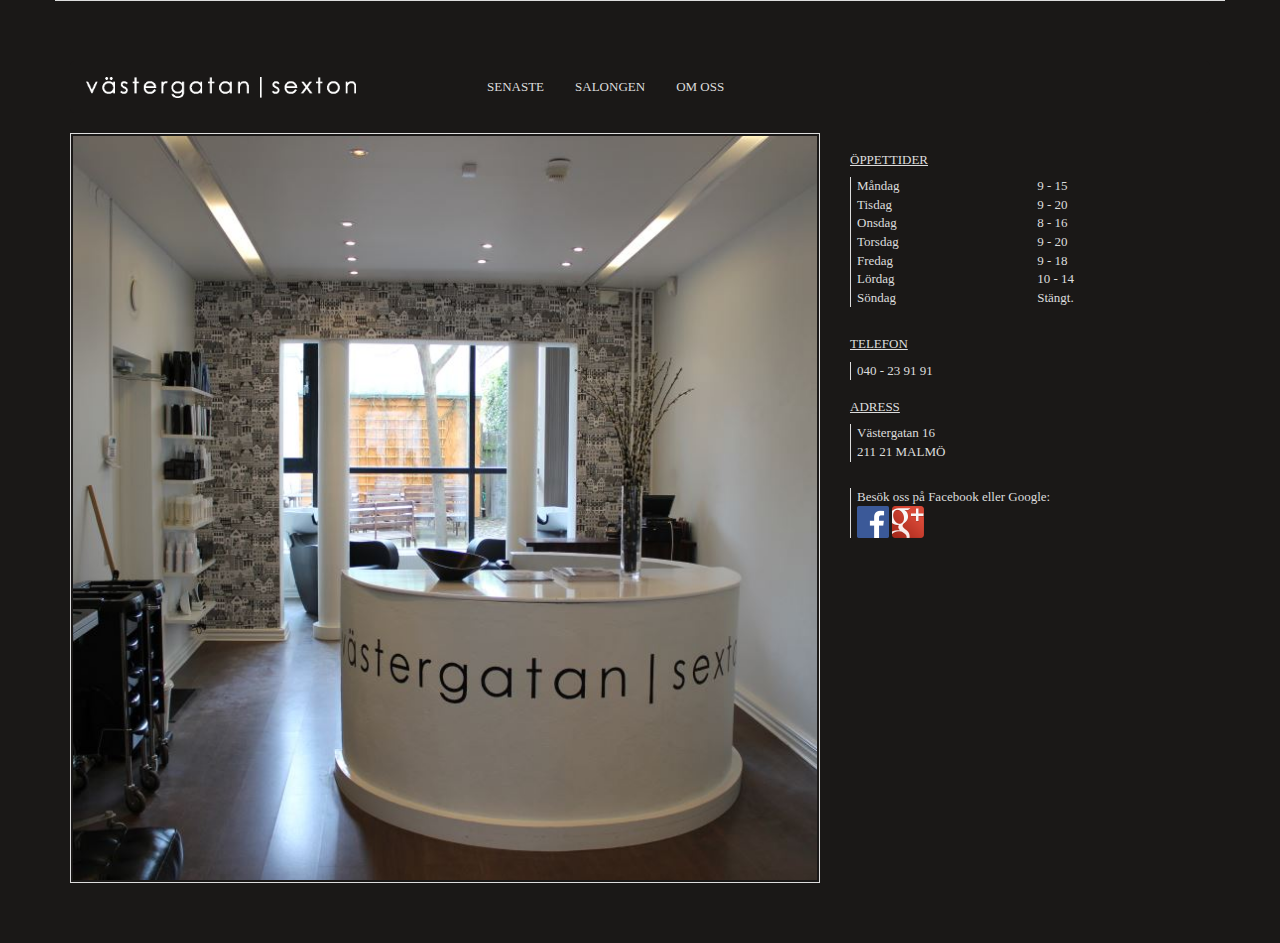
==== index.html @ c03d1a3b "Initial commit" ====
<!DOCTYPE html>

<html>
<head>
    <meta name="viewport" content="width=device-width" />
    <meta charset="utf-8">
    <title>Västergatan Sexton - Din frisör i Malmö</title>
    <link rel="shortcut icon" type="image/x-icon" href="favicon.ico" />

    <script type="text/javascript" src="js/jquery-2.1.4.min.js"></script>
    <script type="text/javascript" src="js/bootstrap.min.js"></script>
    <script type="text/javascript" src="js/scripts.js"></script>

    <link rel="stylesheet" type="text/css" href="css/bootstrap.min.css" />
    <link rel="stylesheet" type="text/css" href="css/site.css" />

    <script type="text/javascript">
        $(function () {
            //$('#barbershopContent a').lightBox();

            switch (location.hash) {
                case "#nyheter":
                    toggleContent('#newsContent', $("#newsMenuItem"));
                    break;
                case "#salongen":
                    toggleContent('#barbershopContent', $("#barbershopMenuItem"));
                    break;
                case "#omoss":
                    toggleContent('#aboutContent', $("#aboutMenuItem"));
                    break;
                default:
                    toggleContent('#startContent', $("#startMenuItem"));
                    break;
            }
        });
    </script>
</head>
<body>
    <div class="container">
        <nav class="navbar navbar-default navbar-vg16">
            <div class="container-fluid">
                <!-- Brand and toggle get grouped for better mobile display -->
                <div class="navbar-header">
                    <button type="button" class="navbar-toggle collapsed" data-toggle="collapse" data-target="#bs-navbar-collapse" aria-expanded="false">
                        <span class="sr-only">Toggle navigation</span>
                        <span class="icon-bar"></span>
                        <span class="icon-bar"></span>
                        <span class="icon-bar"></span>
                    </button>
                    <a id="startMenuItem" class="navbar-brand" href="#" onclick="toggleContent('#startContent', this);">
                        <img width="270" alt="Västergatan Sexton logo" src="img/logo_vg16_white.gif" />
                        <h1 class="sr-only">Västergatan Sexton - Din frisör i Malmö</h1>
                    </a>
                </div>

                <!-- Collect the nav links, forms, and other content for toggling -->
                <div class="collapse navbar-collapse" id="bs-navbar-collapse">
                    <ul class="nav navbar-nav">
                        <li><a id="newsMenuItem" href="#nyheter" onclick="toggleContent('#newsContent', this);">Senaste</a></li>
                        <li><a id="barbershopMenuItem" href="#salongen" onclick="toggleContent('#barbershopContent', this);">Salongen</a></li>
                        <li><a id="aboutMenuItem" href="#omoss" onclick="toggleContent('#aboutContent', this);">Om oss</a></li>
                    </ul>
                </div><!-- /.navbar-collapse -->
            </div><!-- /.container-fluid -->
        </nav>

        <div class="content row">
            <div class="content-left col-sm-8">

                <div id="startContent" class="pageContent" style="display: none;">
                    <h3 class="sr-only">Interiör</h3>
                    <img alt="Interiör" class="img-responsive" src="img/interior.jpg" />
                </div>

                <div id="newsContent" class="pageContent" style="display: none;">
                    <h2>Facebook</h2>
                    <p>
                        Vi har valt att använda oss av <a href="https://www.facebook.com/vastergatan.sexton" target="_blank">Facebook</a> för att hålla våra kunder uppdaterade med allt vi gör. Välkommen att kommentera/följa/like'a!
                    </p>
                    <p>Allie & Lisa</p>
                </div>

                <div id="barbershopContent" class="pageContent" style="display: none;">
                    <p>Till oss kommer man för att få en upplevelse i en mysig miljö, och för att få slappna av samtidigt som man blir snygg i håret. Vi kan erbjuda flera olika behandlingar inom hårvård för både män och kvinnor. Hjärtligt välkommen till oss på västergatan sexton.</p><br />
                    <img class="img-responsive" alt="" src="img/salongen_1.jpg" /><br/>
                    <img class="img-responsive" alt="" src="img/salongen_2.jpg" /><br />
                    <img class="img-responsive" alt="" src="img/salongen_3.jpg" />
                </div>

                <div id="aboutContent" class="pageContent" style="display: none;">
                    <p>Det är vi som är västergatan sexton. Vårt mål är att aldrig stanna upp som frisörer. Vi går regelbundet på visningar och kurser för att kunna erbjuda våra kunder det senaste modet inom hår. För oss är det viktigaste att plocka fram det finaste hos varje kund.<br />Hoppas vi ses!</p><br />

                    <div class="row">
                        <div class="col-xs-6">
                            <img alt="Lisa" src="img/lisa_1.jpg" class="img-responsive" title="Lisa" />
                            <div class="image-text">Lisa</div>
                        </div>
                        <div class="col-xs-6">
                            <img alt="Allie" src="img/allie_1.jpg" class="img-responsive" title="Allie" />
                            <div class="image-text">Allie</div>
                        </div>
                    </div>
					<div class="row">
                        <div class="col-xs-6 col-xs-push-3" style="margin-top: 20px;">
                            <img alt="Allie" src="img/allie_1.jpg" class="img-responsive" title="Allie" />
                            <div class="image-text">Martina</div>
                        </div>
                    </div>
                </div>

            </div>

            <div class="content-right col-sm-4">
                <h2>Öppettider</h2>
                <p style="width: 49%; float: left;">
                    Måndag<br />
                    Tisdag<br />
                    Onsdag<br />
                    Torsdag<br />
                    Fredag<br />
                    Lördag<br />
                    Söndag
                </p>
                <div style="width: 48%; float: right;">
                    9 - 15<br />
                    9 - 20<br />
                    8 - 16<br />
                    9 - 20<br />
                    9 - 18<br />
                    10 - 14<br />
                    Stängt.
                </div>
                <div style="clear: both;"></div>

                <h2>TELEFON</h2>
                <p>040 - 23 91 91</p>

                <h2>ADRESS</h2>
                <p>
                    Västergatan 16<br />
                    211 21 MALMÖ
                </p>
                <p style="margin-top: 26px;">
                    Besök oss på Facebook eller Google:<br />
                    <a href="https://www.facebook.com/vastergatan.sexton"><img alt="Facebook" src="img/fb_icon_32x32.png" /></a>
                    <a href="https://plus.google.com/112353261986393687212"><img alt="Google" src="img/google_plus_logo.png" /></a>
                </p>

                <!-- <div> -->
                    <!-- <img alt="Söker frisör" class="img-responsive" src="img/coworker.jpg" /> -->
                <!-- </div> -->
            </div>
        </div>
    </div>
</body>
</html>
---- css/site.css ----
body {
    background-color: #1A1817;
    color: #dddddd;
	font-family: Verdana;
	font-size: 13px;
}

.content a {
    text-decoration: underline;
    color: #dddddd;
}

h2 {
    text-transform: uppercase;
    font-size: 13px;
    text-decoration: underline;
}

.container {
    padding-top: 60px;
    padding-bottom: 60px;
    border-top: 1px #dddddd solid;
}

.content .content-left img {
    border: solid 1px #dddddd;
    padding: 2px;
}

.content p {
    border-left: solid 1px #dddddd;
    padding-left: 6px;
}


.navbar-vg16 {
    background-color: #1A1817;
    border-color: #1A1817;
}

.image-text {
    font-style: italic;
}

/*CENTER NAVBAR*/
/*@media (min-width: 768px) {
    .navbar-vg16 .navbar-nav {
        display: inline-block;
        float: none;
        vertical-align: top;
    }

    .navbar-vg16 .navbar-collapse {
        text-align: center;
    }
}*/


.navbar-default .navbar-collapse, .navbar-default .navbar-form {
    border-color: #dddddd;
}

@media (min-width: 768px) {
    .navbar-vg16 .navbar-nav {
        padding-left: 100px;
    }
}

.navbar-vg16 .navbar-nav>li>a {
    color: #dddddd;
    text-transform: uppercase;
    border-left: solid 1px #1A1817;
}

a:hover, .navbar-vg16 .navbar-nav>li>a:hover,
a:focus, .navbar-vg16 .navbar-nav>li>a:focus,
a:active , .navbar-vg16 .navbar-nav>li>a:active {
    color: #dddddd;
    text-decoration: underline;
    background-color: transparent;
    -webkit-box-shadow: none;
    -moz-box-shadow: none;
    box-shadow: none;
}
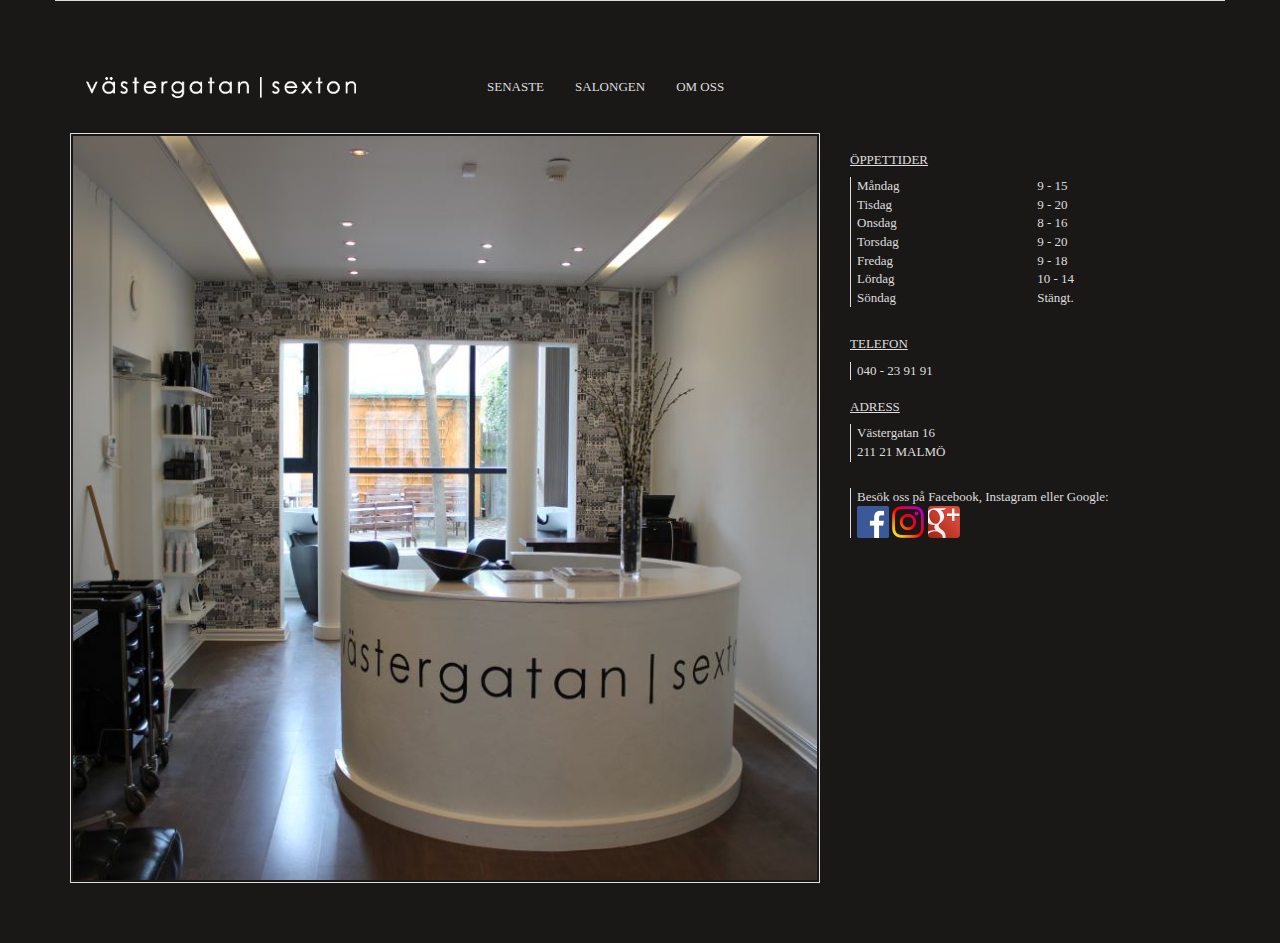
==== commit 7d36cefb: "Updates images and adds instagram information" ====
--- a/index.html
+++ b/index.html
@@ -75,7 +75,7 @@
                 <div id="newsContent" class="pageContent" style="display: none;">
                     <h2>Facebook</h2>
                     <p>
-                        Vi har valt att använda oss av <a href="https://www.facebook.com/vastergatan.sexton" target="_blank">Facebook</a> för att hålla våra kunder uppdaterade med allt vi gör. Välkommen att kommentera/följa/like'a!
+                        Vi har valt att använda oss av <a href="https://www.facebook.com/vastergatan.sexton" target="_blank">Facebook</a> och <a href="https://www.instagram.com/vastergatan_sexton/" target="_blank">Instagram</a> för att hålla våra kunder uppdaterade med allt vi gör. Välkommen att kommentera/följa/like'a!
                     </p>
                     <p>Allie & Lisa</p>
                 </div>
@@ -92,17 +92,17 @@
 
                     <div class="row">
                         <div class="col-xs-6">
-                            <img alt="Lisa" src="img/lisa_1.jpg" class="img-responsive" title="Lisa" />
+                            <img alt="Lisa" src="img/lisa_2.jpg" class="img-responsive" title="Lisa" />
                             <div class="image-text">Lisa</div>
                         </div>
                         <div class="col-xs-6">
-                            <img alt="Allie" src="img/allie_1.jpg" class="img-responsive" title="Allie" />
+                            <img alt="Allie" src="img/allie_2.jpg" class="img-responsive" title="Allie" />
                             <div class="image-text">Allie</div>
                         </div>
                     </div>
 					<div class="row">
                         <div class="col-xs-6 col-xs-push-3" style="margin-top: 20px;">
-                            <img alt="Allie" src="img/allie_1.jpg" class="img-responsive" title="Allie" />
+                            <img alt="Allie" src="img/martina_2.jpg" class="img-responsive" title="Allie" />
                             <div class="image-text">Martina</div>
                         </div>
                     </div>
@@ -141,8 +141,9 @@
                     211 21 MALMÖ
                 </p>
                 <p style="margin-top: 26px;">
-                    Besök oss på Facebook eller Google:<br />
+                    Besök oss på Facebook, Instagram eller Google:<br />
                     <a href="https://www.facebook.com/vastergatan.sexton"><img alt="Facebook" src="img/fb_icon_32x32.png" /></a>
+					<a href="https://www.instagram.com/vastergatan_sexton/"><img alt="Instagram" src="img/instagram_icon_32x32.png" /></a>
                     <a href="https://plus.google.com/112353261986393687212"><img alt="Google" src="img/google_plus_logo.png" /></a>
                 </p>
 
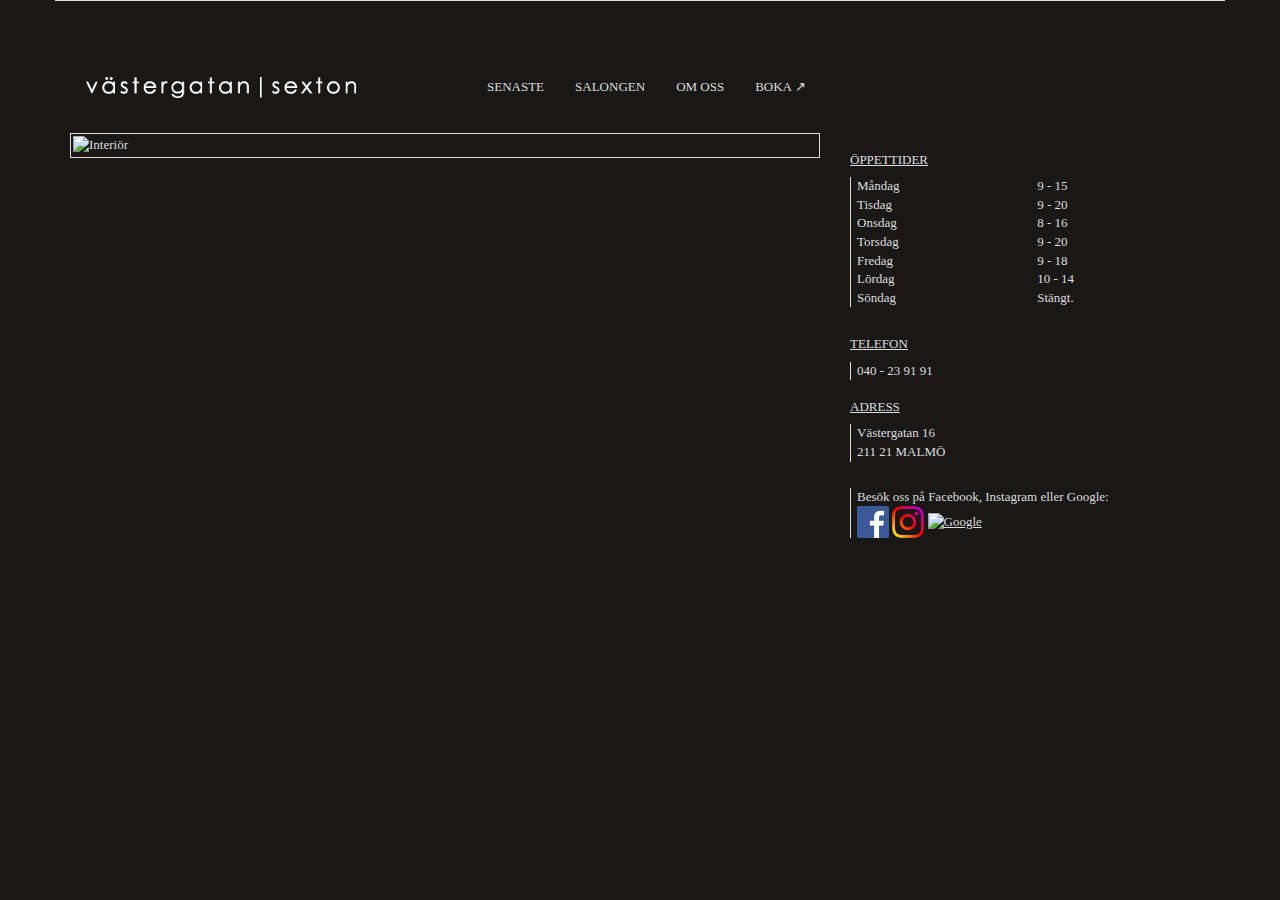
==== commit fe8c7a2b: "Add files via upload" ====
--- a/index.html
+++ b/index.html
@@ -59,6 +59,7 @@
                         <li><a id="newsMenuItem" href="#nyheter" onclick="toggleContent('#newsContent', this);">Senaste</a></li>
                         <li><a id="barbershopMenuItem" href="#salongen" onclick="toggleContent('#barbershopContent', this);">Salongen</a></li>
                         <li><a id="aboutMenuItem" href="#omoss" onclick="toggleContent('#aboutContent', this);">Om oss</a></li>
+						<li><a href="https://boka.itsperfect.se/24500712" target="_blank">Boka &#x2197;</a></li>
                     </ul>
                 </div><!-- /.navbar-collapse -->
             </div><!-- /.container-fluid -->
@@ -69,7 +70,7 @@
 
                 <div id="startContent" class="pageContent" style="display: none;">
                     <h3 class="sr-only">Interiör</h3>
-                    <img alt="Interiör" class="img-responsive" src="img/interior.jpg" />
+                    <img alt="Interiör" class="img-responsive" src="img/salongen_4.png" />
                 </div>
 
                 <div id="newsContent" class="pageContent" style="display: none;">
@@ -102,8 +103,8 @@
                     </div>
 					<div class="row">
                         <div class="col-xs-6 col-xs-push-3" style="margin-top: 20px;">
-                            <img alt="Allie" src="img/martina_2.jpg" class="img-responsive" title="Allie" />
-                            <div class="image-text">Martina</div>
+                            <img alt="Allie" src="img/matina_2.jpg" class="img-responsive" title="Matina" />
+                            <div class="image-text">Matina</div>
                         </div>
                     </div>
                 </div>
@@ -144,14 +145,10 @@
                     Besök oss på Facebook, Instagram eller Google:<br />
                     <a href="https://www.facebook.com/vastergatan.sexton"><img alt="Facebook" src="img/fb_icon_32x32.png" /></a>
 					<a href="https://www.instagram.com/vastergatan_sexton/"><img alt="Instagram" src="img/instagram_icon_32x32.png" /></a>
-                    <a href="https://plus.google.com/112353261986393687212"><img alt="Google" src="img/google_plus_logo.png" /></a>
+                    <a href="https://www.google.se/search?q=västergatan+sexton"><img alt="Google" src="img/google_logo.png" /></a>
                 </p>
-
-                <!-- <div> -->
-                    <!-- <img alt="Söker frisör" class="img-responsive" src="img/coworker.jpg" /> -->
-                <!-- </div> -->
             </div>
         </div>
     </div>
 </body>
-</html>+</html>
